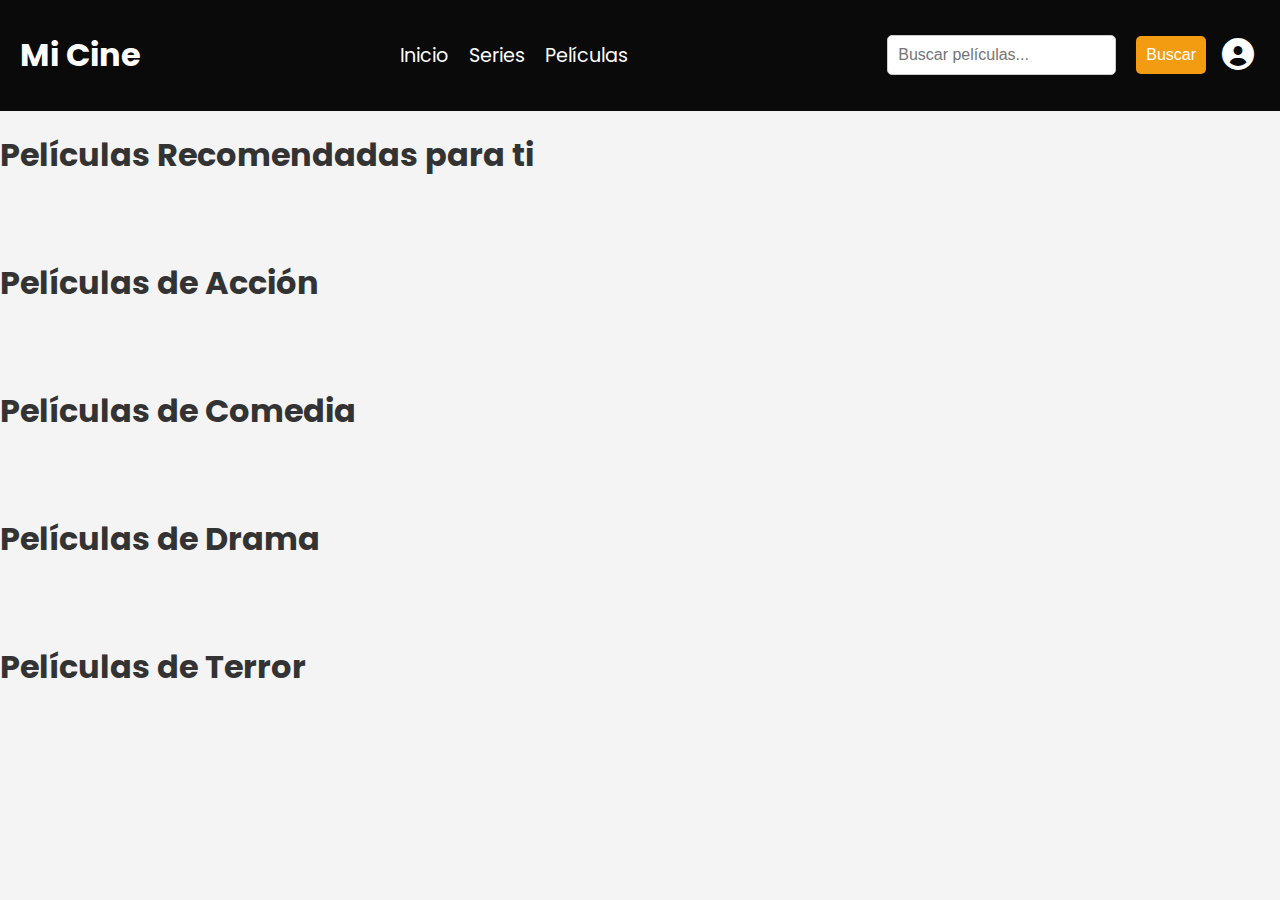
==== index.html @ 8d1d8667 "1º commit" ====
<!DOCTYPE html>
<html lang="es">
<head>
  <meta charset="UTF-8">
  <meta name="viewport" content="width=device-width, initial-scale=1.0">
  <title>Películas</title>
  <link rel="stylesheet" href="css/estilos.css"> <!-- Tu archivo CSS -->
  <link rel="stylesheet" href="css/Header.css"> <!-- Tu archivo CSS -->
  <link rel="stylesheet" href="css/Resultados.css"> <!-- Tu archivo CSS -->
  <!-- Enlace a Font Awesome -->
  <link href="https://cdnjs.cloudflare.com/ajax/libs/font-awesome/6.0.0-beta3/css/all.min.css" rel="stylesheet">
  <!-- Tipografía -->
  <link href="https://fonts.googleapis.com/css2?family=Poppins:wght@300;400;600&display=swap" rel="stylesheet">

</head>
</head>
<body>
  <!-- Contenedor para el GIF de carga 
  <div id="loadingContainer" style="display:none;">
    <img src="https://cdn.pixabay.com/animation/2023/08/11/21/18/21-18-05-265_512.gif" alt="Cargando..." id="loadingGif">
  </div> -->

  <!-- Header -->
<header>
  <div class="header-left">
    <!-- Menú hamburguesa -->
    <button id="menuButton" class="hamburger">
      <span></span>
      <span></span>
      <span></span>
    </button>
    <!-- Título (visible solo en pantallas grandes) -->
    <h1>Mi Cine</h1>
  </div>
  <div class="header-center">
    <!-- Menú de navegación -->
    <nav id="navMenu">
      <a href="#inicio">Inicio</a>
      <a href="#series">Series</a>
      <a href="#peliculas">Películas</a>
    </nav>
  </div>
  <div class="header-right">
    <!-- Barra de búsqueda -->
    <input type="text" id="searchBar" placeholder="Buscar películas...">
    <button id="searchButton">Buscar</button>
    
    <!-- Icono de inicio de sesión -->
    <div class="login-dropdown">
      <button id="loginIcon" class="fas fa-user-circle"></button> <!-- Ícono de usuario -->
      <div class="dropdown-content">
        <a href="html/login.html">Iniciar sesión</a>
        <a href="html/registro.html">Registrarse</a>
      </div>
    </div>
  </div>
</header>


<!-- Categoría Recomendadas -->
<section id="recommendedSection">
  <h2>Películas Recomendadas para ti</h2>
  <div id="recommendedList" class="movies-container"></div>
</section>

<!-- Categoría Acción -->
<section id="actionSection">
  <h2>Películas de Acción</h2>
  <div id="actionList" class="movies-container"></div>
</section>

<!-- Categoría Comedia -->
<section id="comedySection">
  <h2>Películas de Comedia</h2>
  <div id="comedyList" class="movies-container"></div>
</section>

<!-- Categoría Drama -->
<section id="dramaSection">
  <h2>Películas de Drama</h2>
  <div id="dramaList" class="movies-container"></div>
</section>

<!-- Categoría Terror -->
<section id="horrorSection">
  <h2>Películas de Terror</h2>
  <div id="horrorList" class="movies-container"></div>
</section>

<!-- Resultados de la búsqueda -->
<section id="resultsSection" style="display:none;">
  <h2>Resultados</h2>
  <div id="resultsList" class="movies-container"></div>
</section>




  <!-- Modal para ver detalles de la película -->
  <div id="movieModal" class="modal hidden">
    <div class="modal-overlay"></div>
    <div class="modal-content" id="modalDetails">
      <!-- Información de la película cargada dinámicamente -->
    </div>
    <span id="closeModal" class="close-modal">&times;</span>
  </div>

  <script src="js/script.js"></script>
  <script src="js/amburguesa.js"></script> 
</body>
</html>
---- css/estilos.css ----
/* Estilo global para la página */
body {
  font-family: 'Poppins', sans-serif;
  background-color: #f4f4f4;
  margin: 0;
  padding: 0;
  color: #333;
}

h2 {
  font-size: 2rem;
  margin: 20px 0;
  color: #333;
}

.movie-card {
  margin: 10px;
  padding: 10px;
  border-radius: 10px;
  background-color: #fff;
  transition: transform 0.2s ease;
  cursor: pointer;
  display: flex;
  flex-direction: column;
  justify-content: flex-start;
}

.movie-card:hover {
  transform: scale(1.05);
}

.movie-card img {
  width: 100%;
  height: auto;
  border-radius: 8px;
  object-fit: cover;
  object-position: center;
  max-height: 300px;
}

/* Modal */
#movieModal {
  position: fixed;
  top: 0;
  left: 0;
  width: 100%;
  height: 100%;
  background: rgba(0, 0, 0, 0.7);
  display: none;
  justify-content: center;
  align-items: center;
  z-index: 1000;
}

#movieModal.hidden {
  display: none;
}

#modalDetails {
  background: #fff;
  padding: 20px;
  border-radius: 10px;
  max-width: 800px;
  width: 80%;
  display: flex;
  flex-direction: row;
  justify-content: space-between;
  box-shadow: 0 4px 10px rgba(0, 0, 0, 0.1);
}

/* Detalles de la película en el modal */
.movie-details {
  display: flex;
  align-items: flex-start;
  justify-content: flex-start;
}

.movie-poster {
  max-width: 250px;
  margin-right: 20px;
  border-radius: 8px;
}

.movie-info {
  max-width: 500px;
}

.movie-info h3 {
  font-size: 2rem;
  margin: 10px 0;
  font-weight: bold;
  color: #333;
}

.movie-info p {
  margin: 5px 0;
  font-size: 1.1rem;
}

.movie-info strong {
  color: #333;
}

/* Estilo para la calificación con estrellas */
.movie-rating {
  margin-top: 10px;
}

.stars {
  display: flex;
}

.star {
  font-size: 1.5rem;
  color: #f39c12;
  margin-right: 5px;
}

.star.empty {
  color: #ccc;
}

.star.full {
  color: #f39c12;
}

/* Estilo del botón para cerrar el modal */
#closeModal {
  position: absolute;
  top: 10px;
  right: 10px;
  font-size: 3rem;
  color: red;
  cursor: pointer;
  transition: color 0.3s ease;
}

#closeModal:hover {
  color: #e74c3c;
}

/* Contenedor de películas recomendadas y categorías */
#recommendedList,
#actionList,
#comedyList,
#dramaList,
#horrorList {
  display: flex;
  flex-direction: row;
  overflow-x: auto;  /* Permite el desplazamiento lateral */
  gap: 10px;  /* Espacio entre las cartas */
  padding: 20px 0;
}

#recommendedList .movie-card,
#actionList .movie-card,
#comedyList .movie-card,
#dramaList .movie-card,
#horrorList .movie-card {
  width: 180px;
}

/* Controles de flechas para navegar */
.arrow {
  font-size: 2rem;
  color: #f39c12;
  cursor: pointer;
  padding: 10px;
  user-select: none;
  transition: color 0.3s ease;
}

.arrow:hover {
  color: #e67e22;
}

/* Barra de búsqueda */
#searchButton,
#searchBar {
  padding: 10px;
  font-size: 1rem;
  border-radius: 5px;
  border: 1px solid #ccc;
  margin: 10px 0;
}

#searchButton {
  cursor: pointer;
  background-color: #f39c12;
  color: white;
  border: none;
}

#searchButton:hover {
  background-color: #e67e22;
}

#searchBar {
  width: 100%;
  max-width: 400px;
  margin-right: 10px;
}

#searchButton,
#searchBar {
  display: inline-block;
}

/* Estilo general para las categorías */
.category-section {
  margin: 20px 0;
  padding: 20px;
  background-color: #fff;
  border-radius: 10px;
  box-shadow: 0 4px 10px rgba(0, 0, 0, 0.1);
}

/* Animaciones */
@keyframes fadeIn {
  0% {
    opacity: 0;
  }
  100% {
    opacity: 1;
  }
}

.fadeIn {
  animation: fadeIn 1s ease-in-out;
}

/* Responsividad */
@media screen and (max-width: 768px) {
  .movie-details {
    flex-direction: column;
    align-items: center;
  }

  .movie-info {
    text-align: center;
  }

  .movie-poster {
    max-width: 200px;
  }

  .movie-card {
    width: 150px;
  }

  /* Ajuste de categorías con desplazamiento en pantallas pequeñas */
  #recommendedList,
  #actionList,
  #comedyList,
  #dramaList,
  #horrorList {
    flex-direction: column;
    align-items: center;
  }
}
---- css/Header.css ----
/* Estilo del header */
header {
  display: flex;
  justify-content: space-between;
  align-items: center;
  padding: 10px 20px;
  background-color: #0a0a0a;
  color: white;
  font-family: 'Poppins', sans-serif;
  position: relative; /* Para manejar el menú desplegable */
}

header .header-left {
  display: flex;
  align-items: center;
  gap: 15px;
}

header .header-left h1 {
  font-size: 2rem;
  color: white;
  font-family: 'Poppins', sans-serif;
}

header .header-center {
  flex-grow: 1;
  display: flex;
  justify-content: center;
}

header nav {
  display: flex;
  gap: 20px;
}

header nav a {
  color: white;
  text-decoration: none;
  font-size: 1.2rem;
}

header nav a:hover {
  color: #f39c12;
}

header .header-right {
  display: flex;
  align-items: center;
  gap: 10px;
}

/* Menú hamburguesa */
.hamburger {
  display: none; /* Oculto por defecto */
  flex-direction: column;
  gap: 5px;
  cursor: pointer;
  background: none;
  border: none;
  z-index: 10;
}

.hamburger span {
  display: block;
  width: 25px;
  height: 3px;
  background: white;
  transition: all 0.3s;
}

.hamburger.active span:nth-child(1) {
  transform: rotate(45deg) translate(5px, 5px);
}

.hamburger.active span:nth-child(2) {
  opacity: 0;
}

.hamburger.active span:nth-child(3) {
  transform: rotate(-45deg) translate(5px, -5px);
}

/* Menú desplegable */
#navMenu {
  display: flex;
  gap: 20px;
  transition: all 0.3s ease-in-out;
}

@media screen and (max-width: 768px) {
  header .header-left h1 {
    display: none; /* Oculta "Mi Cine" en móviles */
  }

  .hamburger {
    display: flex; /* Muestra el menú hamburguesa */
  }

  #navMenu {
    position: absolute;
    top: 60px;
    right: 0;
    flex-direction: column;
    background: #0a0a0a;
    padding: 20px;
    gap: 15px;
    width: 100%;
    transform: translateY(-100%);
    visibility: hidden;
    opacity: 0;
    z-index: 9;
  }

  #navMenu.show {
    transform: translateY(0);
    visibility: visible;
    opacity: 1;
  }

  header .header-center nav a {
    font-size: 1rem;
    text-align: center;
  }
}

/* Estilo para el ícono de inicio de sesión */
#loginIcon {
  font-size: 2rem;
  color: white;
  background: none;
  border: none;
  cursor: pointer;
}

#loginIcon:hover {
  color: #f39c12;
}

/* Estilo para el menú desplegable */
.login-dropdown {
  position: relative;
  display: inline-block;
}

.dropdown-content {
  display: none;
  position: absolute;
  top: 100%; /* Asegura que el menú aparezca debajo del ícono */
  right: 0; /* Alinea el menú a la derecha, dentro de la sección */
  background-color: #333;
  min-width: 160px;
  box-shadow: 0px 8px 16px rgba(0, 0, 0, 0.2);
  z-index: 1;
  border-radius: 5px; /* Opcional: redondear los bordes del menú */
}

.dropdown-content a {
  color: white;
  padding: 12px 16px;
  text-decoration: none;
  display: block;
  font-size: 1rem;
}

.dropdown-content a:hover {
  background-color: #f39c12;
}

.login-dropdown:hover .dropdown-content {
  display: block;
}
---- css/Resultados.css ----
/* Contenedor para los resultados de búsqueda */
#results {
    display: none;
  }
  
  #resultsList {
    display: grid; /* Usamos grid para un control más preciso de las filas y columnas */
    grid-template-columns: repeat(5, 1fr); /* 5 columnas de igual tamaño */
    gap: 30px; /* Espacio entre las imágenes */
    row-gap: 105px; /* Espacio entre las filas */
    padding: 20px; /* Un poco más de espacio alrededor del grid */
    width: 100%; /* Asegura que el contenedor ocupe todo el ancho */
    max-width: 1300px; /* Limita el ancho del contenedor */
    margin: 0 auto; /* Centra el contenedor horizontalmente */
  }
  
  #resultsList .movie-card {
    display: flex;
    justify-content: center;
    align-items: center;
    overflow: hidden; /* Evita que sobresalga contenido de la tarjeta */
    border-radius: 8px; /* Bordes redondeados opcionales */
  }
  
  /* Las imágenes deben ocupar toda la tarjeta */
  #resultsList .movie-card img {
    width: 100%; /* La imagen ocupa todo el ancho disponible */
    height: 350px; /* Ajusta la altura de la imagen para que no esté demasiado alargada */
    object-fit: cover; /* Mantiene la imagen proporcional y cubriendo todo el área */
    object-position: center; /* Centra la imagen dentro del contenedor */
    border-radius: 8px; /* Bordes redondeados opcionales */
  }
  
  /* Agregar efectos al pasar el mouse sobre la imagen */
  #resultsList .movie-card:hover img {
    transform: scale(1.05); /* Agranda ligeramente la imagen */
    transition: transform 0.3s ease-in-out; /* Suaviza la transición */
  }
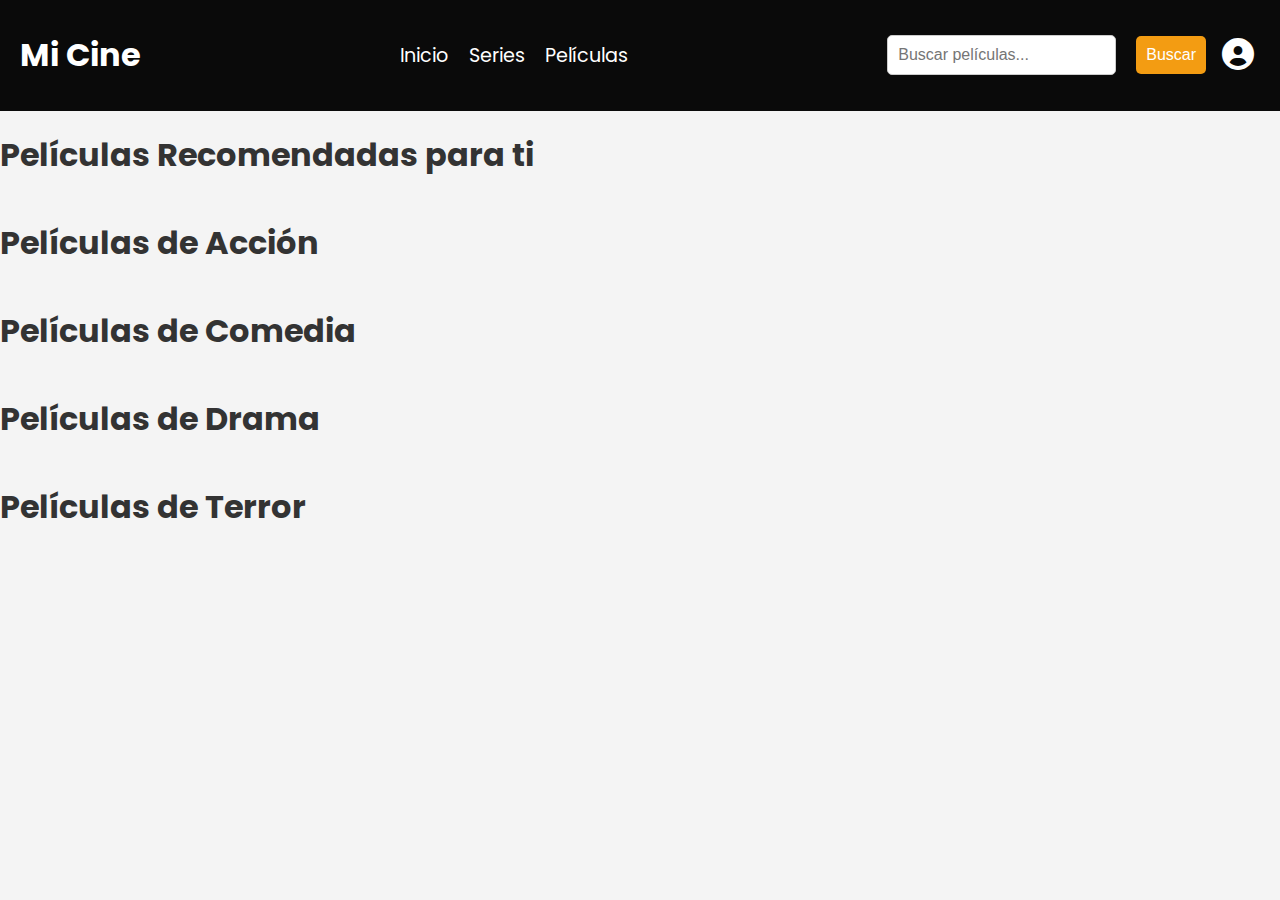
==== commit 63c4423c: "Actualizacion 0.4" ====
--- a/index.html
+++ b/index.html
@@ -7,6 +7,7 @@
   <link rel="stylesheet" href="css/estilos.css"> <!-- Tu archivo CSS -->
   <link rel="stylesheet" href="css/Header.css"> <!-- Tu archivo CSS -->
   <link rel="stylesheet" href="css/Resultados.css"> <!-- Tu archivo CSS -->
+  <link rel="stylesheet" href="css/gif_carga.css"> <!-- Tu archivo CSS -->
   <!-- Enlace a Font Awesome -->
   <link href="https://cdnjs.cloudflare.com/ajax/libs/font-awesome/6.0.0-beta3/css/all.min.css" rel="stylesheet">
   <!-- Tipografía -->
@@ -15,10 +16,10 @@
 </head>
 </head>
 <body>
-  <!-- Contenedor para el GIF de carga 
+  <!-- Contenedor para el GIF de carga -->
   <div id="loadingContainer" style="display:none;">
     <img src="https://cdn.pixabay.com/animation/2023/08/11/21/18/21-18-05-265_512.gif" alt="Cargando..." id="loadingGif">
-  </div> -->
+  </div>
 
   <!-- Header -->
 <header>
--- a/css/estilos.css
+++ b/css/estilos.css
@@ -1,6 +1,6 @@
 /* Estilo global para la página */
 body {
-  font-family: 'Poppins', sans-serif;
+  font-family: 'Poppins', sans-serif; /* Aplicando la tipografía Poppins */
   background-color: #f4f4f4;
   margin: 0;
   padding: 0;
@@ -33,9 +33,9 @@
   width: 100%;
   height: auto;
   border-radius: 8px;
-  object-fit: cover;
+  object-fit: cover;  /* Asegura que la imagen se recorte bien */
   object-position: center;
-  max-height: 300px;
+  max-height: 300px;  /* Limita la altura máxima */
 }
 
 /* Modal */
@@ -50,6 +50,7 @@
   justify-content: center;
   align-items: center;
   z-index: 1000;
+  animation: fadeInModal 0.5s ease-out; /* Animación de apertura */
 }
 
 #movieModal.hidden {
@@ -66,6 +67,28 @@
   flex-direction: row;
   justify-content: space-between;
   box-shadow: 0 4px 10px rgba(0, 0, 0, 0.1);
+  position: relative; /* Asegura que el botón de cerrar esté dentro del modal */
+  animation: slideIn 0.5s ease-out; /* Animación del modal */
+}
+
+/* Animación para la apertura del modal */
+@keyframes fadeInModal {
+  0% {
+    opacity: 0;
+  }
+  100% {
+    opacity: 1;
+  }
+}
+
+/* Animación de deslizamiento del modal */
+@keyframes slideIn {
+  0% {
+    transform: translateY(-50px); /* Desliza el modal desde arriba */
+  }
+  100% {
+    transform: translateY(0);
+  }
 }
 
 /* Detalles de la película en el modal */
@@ -124,19 +147,20 @@
   color: #f39c12;
 }
 
-/* Estilo del botón para cerrar el modal */
+/* Estilo del botón para cerrar el modal dentro del modal */
 #closeModal {
   position: absolute;
   top: 10px;
   right: 10px;
-  font-size: 3rem;
-  color: red;
+  font-size: 3rem; 
+  color: red; 
   cursor: pointer;
-  transition: color 0.3s ease;
+  transition: color 0.3s ease; /* Efecto de transición para el color */
+  z-index: 1100; /* Asegura que la X esté encima de todo */
 }
 
 #closeModal:hover {
-  color: #e74c3c;
+  color: #e74c3c; /* Un tono más oscuro de rojo al pasar el cursor */
 }
 
 /* Contenedor de películas recomendadas y categorías */
@@ -146,10 +170,8 @@
 #dramaList,
 #horrorList {
   display: flex;
-  flex-direction: row;
-  overflow-x: auto;  /* Permite el desplazamiento lateral */
-  gap: 10px;  /* Espacio entre las cartas */
-  padding: 20px 0;
+  flex-wrap: wrap;
+  justify-content: space-evenly;
 }
 
 #recommendedList .movie-card,
@@ -160,21 +182,7 @@
   width: 180px;
 }
 
-/* Controles de flechas para navegar */
-.arrow {
-  font-size: 2rem;
-  color: #f39c12;
-  cursor: pointer;
-  padding: 10px;
-  user-select: none;
-  transition: color 0.3s ease;
-}
-
-.arrow:hover {
-  color: #e67e22;
-}
-
-/* Barra de búsqueda */
+/* Estilo de la barra de búsqueda y botón */
 #searchButton,
 #searchBar {
   padding: 10px;
@@ -206,6 +214,20 @@
   display: inline-block;
 }
 
+/* Modal fondo de pantalla oscuro */
+#movieModal {
+  position: fixed;
+  top: 0;
+  left: 0;
+  width: 100%;
+  height: 100%;
+  background: rgba(0, 0, 0, 0.7);
+  display: flex;
+  justify-content: center;
+  align-items: center;
+  z-index: 1000;
+}
+
 /* Estilo general para las categorías */
 .category-section {
   margin: 20px 0;
@@ -248,13 +270,62 @@
     width: 150px;
   }
 
-  /* Ajuste de categorías con desplazamiento en pantallas pequeñas */
-  #recommendedList,
-  #actionList,
-  #comedyList,
-  #dramaList,
-  #horrorList {
-    flex-direction: column;
-    align-items: center;
-  }
-}
+/* Ajuste del modal para pantallas pequeñas */
+#movieModal {
+  display: flex;
+  justify-content: center;
+  align-items: center;
+  position: fixed; /* Asegura que esté sobre el contenido */
+  top: 0;
+  left: 0;
+  right: 0;
+  bottom: 0;
+  z-index: 1000; /* Asegura que se muestre encima de otros elementos */
+  background-color: rgba(0, 0, 0, 0.5); /* Fondo oscuro semi-transparente */
+}
+
+#modalDetails {
+  width: 90%; /* Ajusta el ancho en pantallas pequeñas */
+  max-width: 500px; /* Limita el tamaño máximo */
+  padding: 20px;
+  background-color: #fff; /* Fondo blanco para el modal */
+  border-radius: 8px; /* Bordes redondeados */
+  box-shadow: 0 4px 6px rgba(0, 0, 0, 0.2);
+}
+
+/* Ajuste de la X para que esté siempre visible y centrada dentro del modal */
+#closeModal {
+  position: absolute;
+  top: 10px;
+  right: 10px;
+  font-size: 2.5rem;
+  cursor: pointer;
+  z-index: 1100; /* Asegura que esté sobre el modal */
+}
+
+
+/* Asegúrate de que el modal y la "X" se mantengan dentro de la vista en pantallas más pequeñas */
+@media (max-width: 768px) {
+  #closeModal {
+    font-size: 2rem; /* Ajusta el tamaño de la X */
+    top: 5px; /* Ajusta la distancia superior */
+    right: 5px; /* Ajusta la distancia derecha */
+  }
+}
+
+
+  /* Ajuste de la barra de búsqueda y el botón en pantallas pequeñas */
+  #searchButton,
+  #searchBar {
+    width: 100%; /* Asegura que ambos elementos ocupen todo el ancho disponible */
+    margin-right: 0;
+  }
+
+  #searchBar {
+    margin-bottom: 10px; /* Asegura un pequeño espacio debajo de la barra de búsqueda */
+  }
+  
+  #searchButton {
+    margin-top: 10px; /* Añade espacio arriba del botón */
+  }
+}
--- a/css/Resultados.css
+++ b/css/Resultados.css
@@ -1,39 +1,74 @@
 /* Contenedor para los resultados de búsqueda */
 #results {
-    display: none;
+  display: none; /* Inicialmente oculto */
+}
+
+#resultsList {
+  display: grid; /* Usamos grid para un control más preciso de las filas y columnas */
+  grid-template-columns: repeat(5, 1fr); /* 5 columnas de igual tamaño */
+  gap: 30px; /* Espacio entre las imágenes */
+  row-gap: 105px; /* Espacio entre las filas */
+  padding: 20px; /* Un poco más de espacio alrededor del grid */
+  width: 100%; /* Asegura que el contenedor ocupe todo el ancho */
+  max-width: 1300px; /* Limita el ancho del contenedor */
+  margin: 0 auto; /* Centra el contenedor horizontalmente */
+}
+
+/* Ajustes para los posters de resultados */
+#searchResults .movie-card {
+  width: 180px;  /* El mismo ancho que las categorías */
+  margin: 10px;  /* Espaciado similar al de las categorías */
+  padding: 10px;  /* Relleno similar al de las categorías */
+  border-radius: 10px;
+  background-color: #fff;
+  transition: transform 0.2s ease;
+  cursor: pointer;
+  display: flex;
+  flex-direction: column;
+  justify-content: flex-start;
+}
+
+/* Asegura que las imágenes en los resultados sean consistentes con las categorías */
+#searchResults .movie-card img {
+  width: 100%;
+  height: auto;
+  border-radius: 8px;
+  object-fit: cover;
+  object-position: center;
+  max-height: 300px;  /* Limita la altura máxima, igual que en las categorías */
+}
+
+/* Agregar efectos al pasar el mouse sobre la imagen */
+#resultsList .movie-card:hover img {
+  transform: scale(1.05); /* Agranda ligeramente la imagen */
+  transition: transform 0.3s ease-in-out; /* Suaviza la transición */
+}
+
+/* Ajustes para pantallas pequeñas (móviles) */
+@media (max-width: 1200px) {
+  #resultsList {
+    grid-template-columns: repeat(4, 1fr); /* Reducir a 4 columnas en pantallas medianas */
   }
-  
+}
+
+@media (max-width: 900px) {
   #resultsList {
-    display: grid; /* Usamos grid para un control más preciso de las filas y columnas */
-    grid-template-columns: repeat(5, 1fr); /* 5 columnas de igual tamaño */
-    gap: 30px; /* Espacio entre las imágenes */
-    row-gap: 105px; /* Espacio entre las filas */
-    padding: 20px; /* Un poco más de espacio alrededor del grid */
-    width: 100%; /* Asegura que el contenedor ocupe todo el ancho */
-    max-width: 1300px; /* Limita el ancho del contenedor */
-    margin: 0 auto; /* Centra el contenedor horizontalmente */
+    grid-template-columns: repeat(3, 1fr); /* Reducir a 3 columnas en pantallas pequeñas */
   }
-  
-  #resultsList .movie-card {
-    display: flex;
-    justify-content: center;
-    align-items: center;
-    overflow: hidden; /* Evita que sobresalga contenido de la tarjeta */
-    border-radius: 8px; /* Bordes redondeados opcionales */
+}
+
+@media (max-width: 600px) {
+  #resultsList {
+    grid-template-columns: repeat(2, 1fr); /* Una sola columna en dispositivos móviles */
+    gap: 20px; /* Reducir el espacio entre las imágenes */
   }
-  
-  /* Las imágenes deben ocupar toda la tarjeta */
-  #resultsList .movie-card img {
-    width: 100%; /* La imagen ocupa todo el ancho disponible */
-    height: 350px; /* Ajusta la altura de la imagen para que no esté demasiado alargada */
-    object-fit: cover; /* Mantiene la imagen proporcional y cubriendo todo el área */
-    object-position: center; /* Centra la imagen dentro del contenedor */
-    border-radius: 8px; /* Bordes redondeados opcionales */
+}
+
+@media (max-width: 400px) {
+  #resultsList {
+    grid-template-columns: 1fr; /* Una sola columna en pantallas muy pequeñas */
   }
-  
-  /* Agregar efectos al pasar el mouse sobre la imagen */
-  #resultsList .movie-card:hover img {
-    transform: scale(1.05); /* Agranda ligeramente la imagen */
-    transition: transform 0.3s ease-in-out; /* Suaviza la transición */
-  }
+}
+
+
   --- a/css/gif_carga.css
+++ b/css/gif_carga.css
@@ -0,0 +1,21 @@
+#loadingContainer {
+    position: fixed;  /* Fija el contenedor */
+    top: 50%;         /* Centrado vertical */
+    left: 50%;        /* Centrado horizontal */
+    transform: translate(-50%, -50%); /* Ajusta para centrar */
+    z-index: 9999;    /* Asegura que se muestre encima de otros contenidos */
+  }
+  
+  #loadingGif {
+    width: 160px;  /* Ajusta el tamaño del GIF */
+    height: auto;
+  }
+  
+  /* Ajustes para dispositivos móviles */
+  @media (max-width: 768px) {
+    #loadingGif {
+      width: 100px;  /* Ajusta el tamaño del GIF en pantallas pequeñas */
+    }
+  }
+  
+  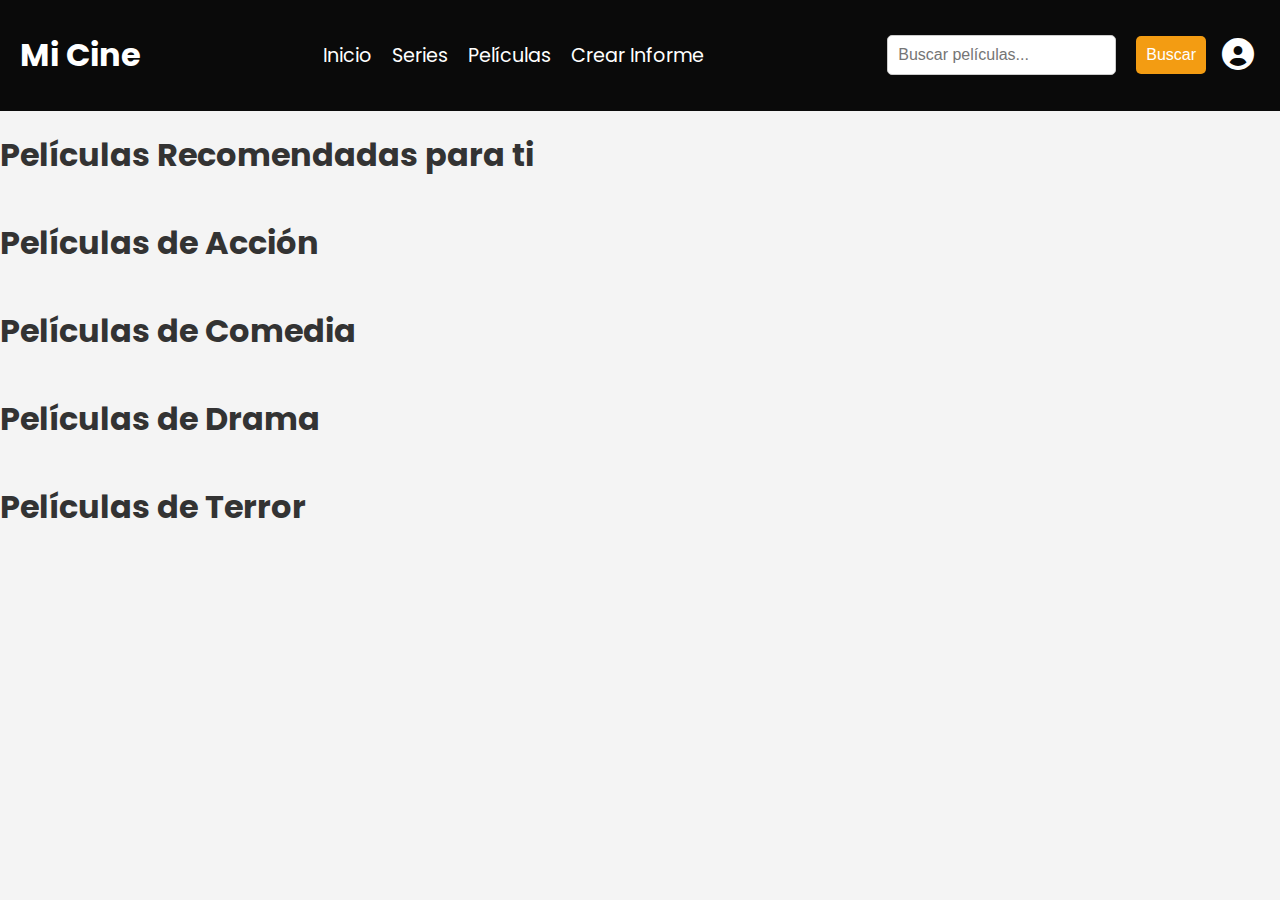
==== commit bd0db71f: "Actualizacion 0.4" ====
--- a/index.html
+++ b/index.html
@@ -39,6 +39,7 @@
       <a href="#inicio">Inicio</a>
       <a href="#series">Series</a>
       <a href="#peliculas">Películas</a>
+      <a href="/html/crearInforme.html" id="createInforme">Crear Informe</a>
     </nav>
   </div>
   <div class="header-right">
@@ -107,7 +108,7 @@
   </div>
 
   <script src="js/script.js"></script>
-  <script src="js/amburguesa.js"></script> 
+  <script src="js/amburguesa.js"></script>  
 </body>
 </html>
 
--- a/css/estilos.css
+++ b/css/estilos.css
@@ -270,62 +270,60 @@
     width: 150px;
   }
 
-/* Ajuste del modal para pantallas pequeñas */
-#movieModal {
-  display: flex;
-  justify-content: center;
-  align-items: center;
-  position: fixed; /* Asegura que esté sobre el contenido */
-  top: 0;
-  left: 0;
-  right: 0;
-  bottom: 0;
-  z-index: 1000; /* Asegura que se muestre encima de otros elementos */
-  background-color: rgba(0, 0, 0, 0.5); /* Fondo oscuro semi-transparente */
-}
-
-#modalDetails {
-  width: 90%; /* Ajusta el ancho en pantallas pequeñas */
-  max-width: 500px; /* Limita el tamaño máximo */
-  padding: 20px;
-  background-color: #fff; /* Fondo blanco para el modal */
-  border-radius: 8px; /* Bordes redondeados */
-  box-shadow: 0 4px 6px rgba(0, 0, 0, 0.2);
-}
-
-/* Ajuste de la X para que esté siempre visible y centrada dentro del modal */
-#closeModal {
-  position: absolute;
-  top: 10px;
-  right: 10px;
-  font-size: 2.5rem;
-  cursor: pointer;
-  z-index: 1100; /* Asegura que esté sobre el modal */
-}
-
-
-/* Asegúrate de que el modal y la "X" se mantengan dentro de la vista en pantallas más pequeñas */
-@media (max-width: 768px) {
+  /* Ajuste del modal para pantallas pequeñas */
+  #movieModal {
+    display: flex;
+    justify-content: center;
+    align-items: center;
+    position: fixed; /* Asegura que esté sobre el contenido */
+    top: 0;
+    left: 0;
+    right: 0;
+    bottom: 0;
+    z-index: 1000; /* Asegura que se muestre encima de otros elementos */
+    background-color: rgba(0, 0, 0, 0.5); /* Fondo oscuro semi-transparente */
+  }
+
+  #modalDetails {
+    width: 90%; /* Ajusta el ancho en pantallas pequeñas */
+    max-width: 500px; /* Limita el tamaño máximo */
+    padding: 20px;
+    background-color: #fff; /* Fondo blanco para el modal */
+    border-radius: 8px; /* Bordes redondeados */
+    box-shadow: 0 4px 6px rgba(0, 0, 0, 0.2);
+  }
+
+  /* Ajuste de la X para que esté siempre visible y centrada dentro del modal */
   #closeModal {
-    font-size: 2rem; /* Ajusta el tamaño de la X */
-    top: 5px; /* Ajusta la distancia superior */
-    right: 5px; /* Ajusta la distancia derecha */
-  }
-}
-
-
-  /* Ajuste de la barra de búsqueda y el botón en pantallas pequeñas */
-  #searchButton,
-  #searchBar {
-    width: 100%; /* Asegura que ambos elementos ocupen todo el ancho disponible */
-    margin-right: 0;
-  }
-
-  #searchBar {
-    margin-bottom: 10px; /* Asegura un pequeño espacio debajo de la barra de búsqueda */
-  }
-  
-  #searchButton {
-    margin-top: 10px; /* Añade espacio arriba del botón */
-  }
-}
+    position: absolute;
+    top: 10px;
+    right: 10px;
+    font-size: 2.5rem;
+    cursor: pointer;
+    z-index: 1100; /* Asegura que esté sobre el modal */
+  }
+
+  /* Asegúrate de que el modal y la "X" se mantengan dentro de la vista en pantallas más pequeñas */
+  @media (max-width: 768px) {
+    #closeModal {
+      font-size: 2rem; /* Ajusta el tamaño de la X */
+      top: 5px; /* Ajusta la distancia superior */
+      right: 5px; /* Ajusta la distancia derecha */
+    }
+
+    /* Ajuste de la barra de búsqueda y el botón en pantallas pequeñas */
+    #searchButton,
+    #searchBar {
+      width: 100%; /* Asegura que ambos elementos ocupen todo el ancho disponible */
+      margin-right: 0;
+    }
+
+    #searchBar {
+      margin-bottom: 10px; /* Asegura un pequeño espacio debajo de la barra de búsqueda */
+    }
+
+    #searchButton {
+      margin-top: 10px; /* Añade espacio arriba del botón */
+    }
+  }
+}
--- a/css/Header.css
+++ b/css/Header.css
@@ -40,6 +40,17 @@
 }
 
 header nav a:hover {
+  color: #f39c12;
+}
+
+/* Nueva opción en el header */
+header nav a#createInforme {
+  color: white;
+  text-decoration: none;
+  font-size: 1.2rem;
+}
+
+header nav a#createInforme:hover {
   color: #f39c12;
 }
 
@@ -169,15 +180,3 @@
 .login-dropdown:hover .dropdown-content {
   display: block;
 }
-
-
-
-
-
-
-
-
-
-
-
-  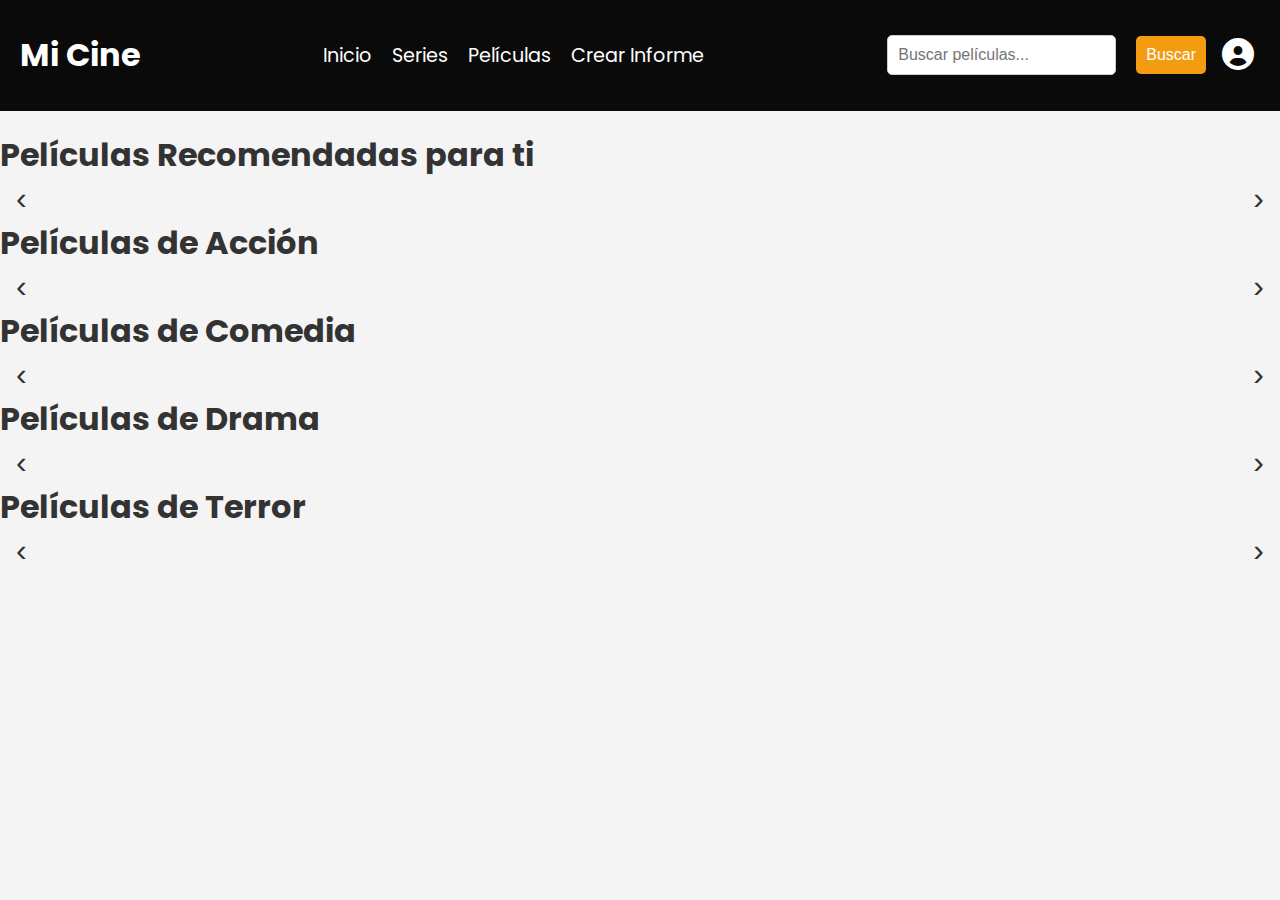
==== commit 8b1ca4c2: "Actualizacion 0.5" ====
--- a/index.html
+++ b/index.html
@@ -39,7 +39,7 @@
       <a href="#inicio">Inicio</a>
       <a href="#series">Series</a>
       <a href="#peliculas">Películas</a>
-      <a href="/html/crearInforme.html" id="createInforme">Crear Informe</a>
+      <a href="html/crearInforme.html">Crear Informe</a>
     </nav>
   </div>
   <div class="header-right">
@@ -60,33 +60,53 @@
 
 
 <!-- Categoría Recomendadas -->
-<section id="recommendedSection">
+<section id="recommendedSection" class="movie-section">
   <h2>Películas Recomendadas para ti</h2>
-  <div id="recommendedList" class="movies-container"></div>
+  <div class="movie-row">
+    <button class="arrow prev">&#8249;</button>
+    <div id="recommendedList" class="movies-container"></div>
+    <button class="arrow next">&#8250;</button>
+  </div>
 </section>
 
 <!-- Categoría Acción -->
-<section id="actionSection">
+<section id="actionSection" class="movie-section">
   <h2>Películas de Acción</h2>
-  <div id="actionList" class="movies-container"></div>
+  <div class="movie-row">
+    <button class="arrow prev">&#8249;</button>
+    <div id="actionList" class="movies-container"></div>
+    <button class="arrow next">&#8250;</button>
+  </div>
 </section>
 
 <!-- Categoría Comedia -->
-<section id="comedySection">
+<section id="comedySection" class="movie-section">
   <h2>Películas de Comedia</h2>
-  <div id="comedyList" class="movies-container"></div>
+  <div class="movie-row">
+    <button class="arrow prev">&#8249;</button>
+    <div id="comedyList" class="movies-container"></div>
+    <button class="arrow next">&#8250;</button>
+  </div>
 </section>
 
 <!-- Categoría Drama -->
-<section id="dramaSection">
+<section id="dramaSection" class="movie-section">
   <h2>Películas de Drama</h2>
-  <div id="dramaList" class="movies-container"></div>
+  <div class="movie-row">
+    <button class="arrow prev">&#8249;</button>
+    <div id="dramaList" class="movies-container"></div>
+    <button class="arrow next">&#8250;</button>
+  </div>
 </section>
 
 <!-- Categoría Terror -->
-<section id="horrorSection">
+<section id="horrorSection" class="movie-section">
   <h2>Películas de Terror</h2>
-  <div id="horrorList" class="movies-container"></div>
+  <div class="movie-row">
+    <button class="arrow prev">&#8249;</button>
+    <div id="horrorList" class="movies-container"></div>
+    <button class="arrow next">&#8250;</button>
+  </div>
 </section>
 
 <!-- Resultados de la búsqueda -->
@@ -94,6 +114,7 @@
   <h2>Resultados</h2>
   <div id="resultsList" class="movies-container"></div>
 </section>
+
 
 
 
--- a/css/estilos.css
+++ b/css/estilos.css
@@ -251,6 +251,43 @@
   animation: fadeIn 1s ease-in-out;
 }
 
+/* Contenedor de las películas con flechas de navegación */
+.movie-row {
+  display: flex;
+  align-items: center;
+  justify-content: center;
+  position: relative;
+}
+
+
+/* Estilo de las flechas */
+.arrow {
+  background-color: transparent;
+  border: none;
+  font-size: 2rem;
+  color: #333;
+  cursor: pointer;
+  transition: color 0.3s ease;
+}
+
+.arrow:hover {
+  color: #f39c12;
+}
+
+/* Flechas de navegación al lado izquierdo y derecho */
+.arrow.prev {
+  position: absolute;
+  left: 10px;
+}
+
+.arrow.next {
+  position: absolute;
+  right: 10px;
+}
+
+
+
+
 /* Responsividad */
 @media screen and (max-width: 768px) {
   .movie-details {
@@ -269,6 +306,11 @@
   .movie-card {
     width: 150px;
   }
+
+
+
+
+
 
   /* Ajuste del modal para pantallas pequeñas */
   #movieModal {
@@ -307,23 +349,8 @@
   @media (max-width: 768px) {
     #closeModal {
       font-size: 2rem; /* Ajusta el tamaño de la X */
-      top: 5px; /* Ajusta la distancia superior */
-      right: 5px; /* Ajusta la distancia derecha */
+      top: 5px; /* Ajusta la posición superior */
+      right: 5px; /* Ajusta la posición derecha */
     }
-
-    /* Ajuste de la barra de búsqueda y el botón en pantallas pequeñas */
-    #searchButton,
-    #searchBar {
-      width: 100%; /* Asegura que ambos elementos ocupen todo el ancho disponible */
-      margin-right: 0;
-    }
-
-    #searchBar {
-      margin-bottom: 10px; /* Asegura un pequeño espacio debajo de la barra de búsqueda */
-    }
-
-    #searchButton {
-      margin-top: 10px; /* Añade espacio arriba del botón */
-    }
-  }
-}
+  }
+}
--- a/css/Header.css
+++ b/css/Header.css
@@ -14,6 +14,7 @@
   display: flex;
   align-items: center;
   gap: 15px;
+  flex-grow: 0; /* No permite que crezca más allá de su contenido */
 }
 
 header .header-left h1 {
@@ -23,9 +24,10 @@
 }
 
 header .header-center {
-  flex-grow: 1;
+  flex-grow: 4; /* Hace que el centro ocupe más espacio */
   display: flex;
-  justify-content: center;
+  justify-content: center; /* Centra horizontalmente los enlaces */
+  align-items: center; /* Alinea los elementos verticalmente */
 }
 
 header nav {
@@ -43,21 +45,11 @@
   color: #f39c12;
 }
 
-/* Nueva opción en el header */
-header nav a#createInforme {
-  color: white;
-  text-decoration: none;
-  font-size: 1.2rem;
-}
-
-header nav a#createInforme:hover {
-  color: #f39c12;
-}
-
 header .header-right {
   display: flex;
   align-items: center;
   gap: 10px;
+  flex-grow: 0; /* Mantiene su tamaño fijo */
 }
 
 /* Menú hamburguesa */
@@ -131,6 +123,7 @@
   header .header-center nav a {
     font-size: 1rem;
     text-align: center;
+    padding: 10px; /* Agrega un poco de espacio para mejorar la usabilidad */
   }
 }
 
--- a/css/Resultados.css
+++ b/css/Resultados.css
@@ -1,3 +1,9 @@
+/* Solución global para evitar desplazamiento horizontal */
+body {
+  margin: 0; /* Elimina cualquier margen predeterminado */
+  overflow-x: hidden; /* Deshabilita el desplazamiento horizontal */
+}
+
 /* Contenedor para los resultados de búsqueda */
 #results {
   display: none; /* Inicialmente oculto */
@@ -12,6 +18,7 @@
   width: 100%; /* Asegura que el contenedor ocupe todo el ancho */
   max-width: 1300px; /* Limita el ancho del contenedor */
   margin: 0 auto; /* Centra el contenedor horizontalmente */
+  box-sizing: border-box; /* Asegura que el padding no cause desbordamiento */
 }
 
 /* Ajustes para los posters de resultados */
@@ -69,6 +76,3 @@
     grid-template-columns: 1fr; /* Una sola columna en pantallas muy pequeñas */
   }
 }
-
-
-  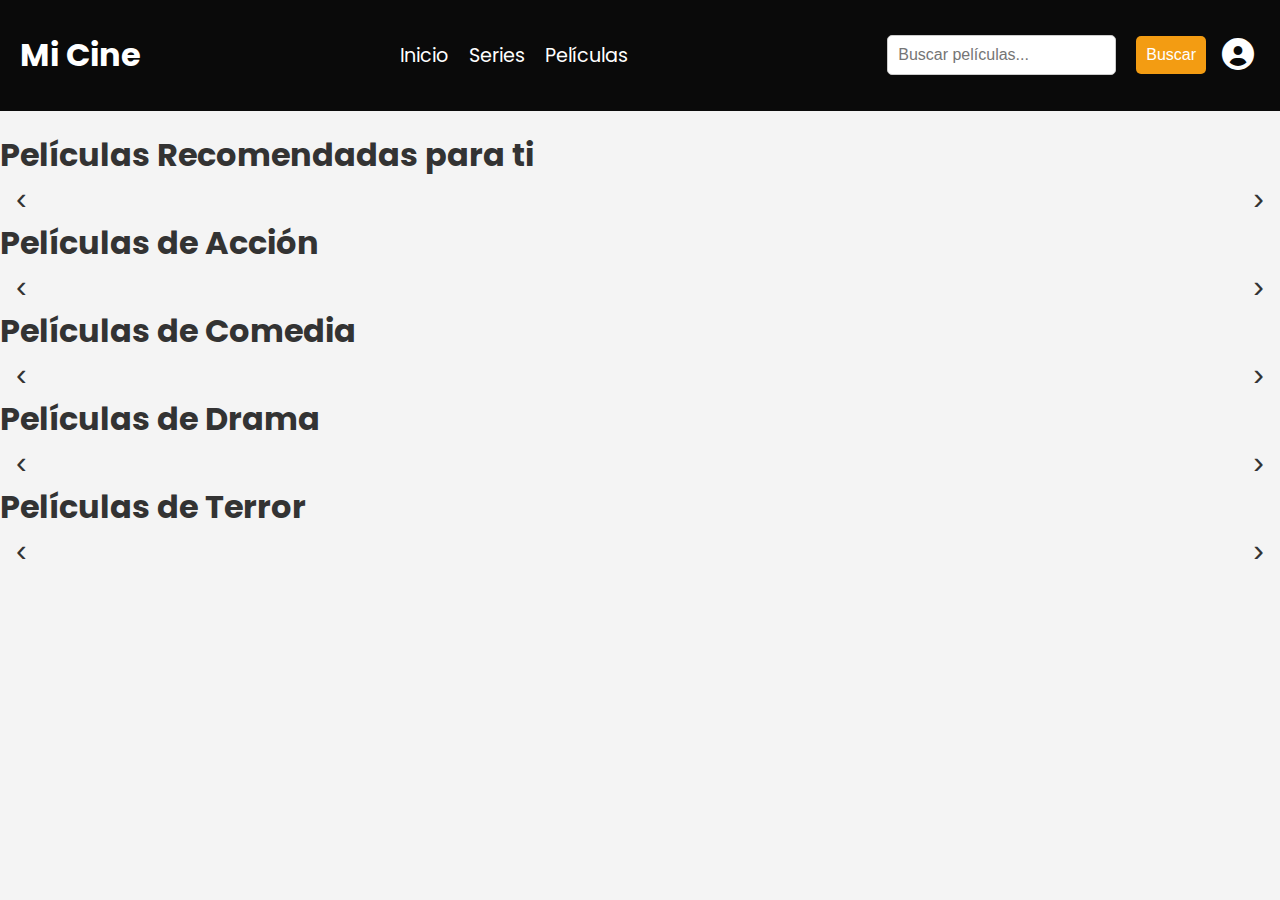
==== commit 3cea7830: "Actualización 0.7" ====
--- a/index.html
+++ b/index.html
@@ -12,8 +12,8 @@
   <link href="https://cdnjs.cloudflare.com/ajax/libs/font-awesome/6.0.0-beta3/css/all.min.css" rel="stylesheet">
   <!-- Tipografía -->
   <link href="https://fonts.googleapis.com/css2?family=Poppins:wght@300;400;600&display=swap" rel="stylesheet">
+  <script src="https://cdn.jsdelivr.net/npm/chart.js"></script>
 
-</head>
 </head>
 <body>
   <!-- Contenedor para el GIF de carga -->
@@ -39,13 +39,12 @@
       <a href="#inicio">Inicio</a>
       <a href="#series">Series</a>
       <a href="#peliculas">Películas</a>
-      <a href="html/crearInforme.html">Crear Informe</a>
     </nav>
   </div>
   <div class="header-right">
     <!-- Barra de búsqueda -->
     <input type="text" id="searchBar" placeholder="Buscar películas...">
-    <button id="searchButton">Buscar</button>
+    <button onclick="handleSearch()" id="searchButton">Buscar</button>
     
     <!-- Icono de inicio de sesión -->
     <div class="login-dropdown">
@@ -112,10 +111,31 @@
 <!-- Resultados de la búsqueda -->
 <section id="resultsSection" style="display:none;">
   <h2>Resultados</h2>
+
+  <!-- Opciones para seleccionar el tipo de contenido -->
+  <div id="searchOptions">
+    <label>
+      <input type="radio" name="type" value="movie" checked> Películas
+    </label>
+    <label>
+      <input type="radio" name="type" value="series"> Series
+    </label>
+    <label>
+      <input type="radio" name="type" value="all"> Ambos
+    </label>
+  </div>
+
+  <!-- Botones para elegir la vista de gráficos -->
+  <div id="filterButtons">
+    <button id="mostRatedButton">Películas más valoradas</button>
+    <button id="mostVotedButton">Películas más votadas</button>
+  </div>
+
+  <!-- Contenedor para el gráfico -->
+  <canvas id="chart" width="400" height="200"></canvas>
+
   <div id="resultsList" class="movies-container"></div>
 </section>
-
-
 
 
 
--- a/css/estilos.css
+++ b/css/estilos.css
@@ -169,9 +169,10 @@
 #comedyList,
 #dramaList,
 #horrorList {
-  display: flex;
-  flex-wrap: wrap;
-  justify-content: space-evenly;
+  display: grid;
+  grid-template-columns: repeat(10, 1fr); /* 10 portadas por fila */
+  gap: 10px; /* Espacio entre las tarjetas */
+  padding: 0 10px; /* Espacio interior horizontal */
 }
 
 #recommendedList .movie-card,
@@ -179,7 +180,7 @@
 #comedyList .movie-card,
 #dramaList .movie-card,
 #horrorList .movie-card {
-  width: 180px;
+  width: 100%; /* Cada tarjeta ocupa el 100% del espacio de su celda */
 }
 
 /* Estilo de la barra de búsqueda y botón */
@@ -214,20 +215,6 @@
   display: inline-block;
 }
 
-/* Modal fondo de pantalla oscuro */
-#movieModal {
-  position: fixed;
-  top: 0;
-  left: 0;
-  width: 100%;
-  height: 100%;
-  background: rgba(0, 0, 0, 0.7);
-  display: flex;
-  justify-content: center;
-  align-items: center;
-  z-index: 1000;
-}
-
 /* Estilo general para las categorías */
 .category-section {
   margin: 20px 0;
@@ -259,7 +246,6 @@
   position: relative;
 }
 
-
 /* Estilo de las flechas */
 .arrow {
   background-color: transparent;
@@ -285,9 +271,6 @@
   right: 10px;
 }
 
-
-
-
 /* Responsividad */
 @media screen and (max-width: 768px) {
   .movie-details {
@@ -306,11 +289,6 @@
   .movie-card {
     width: 150px;
   }
-
-
-
-
-
 
   /* Ajuste del modal para pantallas pequeñas */
   #movieModal {
@@ -332,25 +310,6 @@
     padding: 20px;
     background-color: #fff; /* Fondo blanco para el modal */
     border-radius: 8px; /* Bordes redondeados */
-    box-shadow: 0 4px 6px rgba(0, 0, 0, 0.2);
-  }
-
-  /* Ajuste de la X para que esté siempre visible y centrada dentro del modal */
-  #closeModal {
-    position: absolute;
-    top: 10px;
-    right: 10px;
-    font-size: 2.5rem;
-    cursor: pointer;
-    z-index: 1100; /* Asegura que esté sobre el modal */
-  }
-
-  /* Asegúrate de que el modal y la "X" se mantengan dentro de la vista en pantallas más pequeñas */
-  @media (max-width: 768px) {
-    #closeModal {
-      font-size: 2rem; /* Ajusta el tamaño de la X */
-      top: 5px; /* Ajusta la posición superior */
-      right: 5px; /* Ajusta la posición derecha */
-    }
-  }
-}
+    box-shadow: 0 4px 8px rgba(0, 0, 0, 0.2);
+  }
+}
--- a/css/Resultados.css
+++ b/css/Resultados.css
@@ -76,3 +76,81 @@
     grid-template-columns: 1fr; /* Una sola columna en pantallas muy pequeñas */
   }
 }
+
+/* Contenedor de los botones */
+#filterButtons {
+  margin-bottom: 20px;
+}
+
+/* Estilo para los botones */
+#filterButtons button {
+  background-color: #f39c12;
+  color: white;
+  border: none;
+  border-radius: 5px;
+  padding: 10px 20px;
+  font-size: 16px;
+  cursor: pointer;
+  transition: background-color 0.3s ease, transform 0.2s ease;
+  margin: 0 10px;
+}
+
+/* Efecto al pasar el ratón sobre los botones */
+#filterButtons button:hover {
+  background-color: #f39c12;
+  transform: scale(1.05);
+}
+
+/* Efecto de clic */
+#filterButtons button:active {
+  background-color: #f39c12;
+  transform: scale(1);
+}
+
+/* Ajustes para la responsividad */
+@media (max-width: 600px) {
+  #filterButtons {
+    display: flex;
+    flex-direction: column;
+    align-items: center;
+  }
+
+  #filterButtons button {
+    width: 100%;
+    margin: 5px 0;
+  }
+}
+
+/* Estilos para el contenedor de opciones de búsqueda */
+#searchOptions {
+  display: flex;
+  align-items: center;
+  justify-content: center;
+  gap: 20px;
+  margin: 20px 0;
+}
+
+/* Estilos para las etiquetas de cada opción */
+#searchOptions label {
+  font-size: 1rem;
+  color: #333;
+  cursor: pointer;
+  transition: color 0.3s ease;
+}
+
+/* Estilos para los inputs (radios) */
+#searchOptions input[type="radio"] {
+  margin-right: 8px;
+  cursor: pointer;
+  accent-color: #f39c12; /* Cambia el color del círculo del radio */
+}
+
+/* Efecto hover sobre las etiquetas */
+#searchOptions label:hover {
+  color: #f39c12;
+}
+
+/* Estilos para el texto dentro de las opciones */
+#searchOptions label input:checked + span {
+  color: #f39c12;
+}
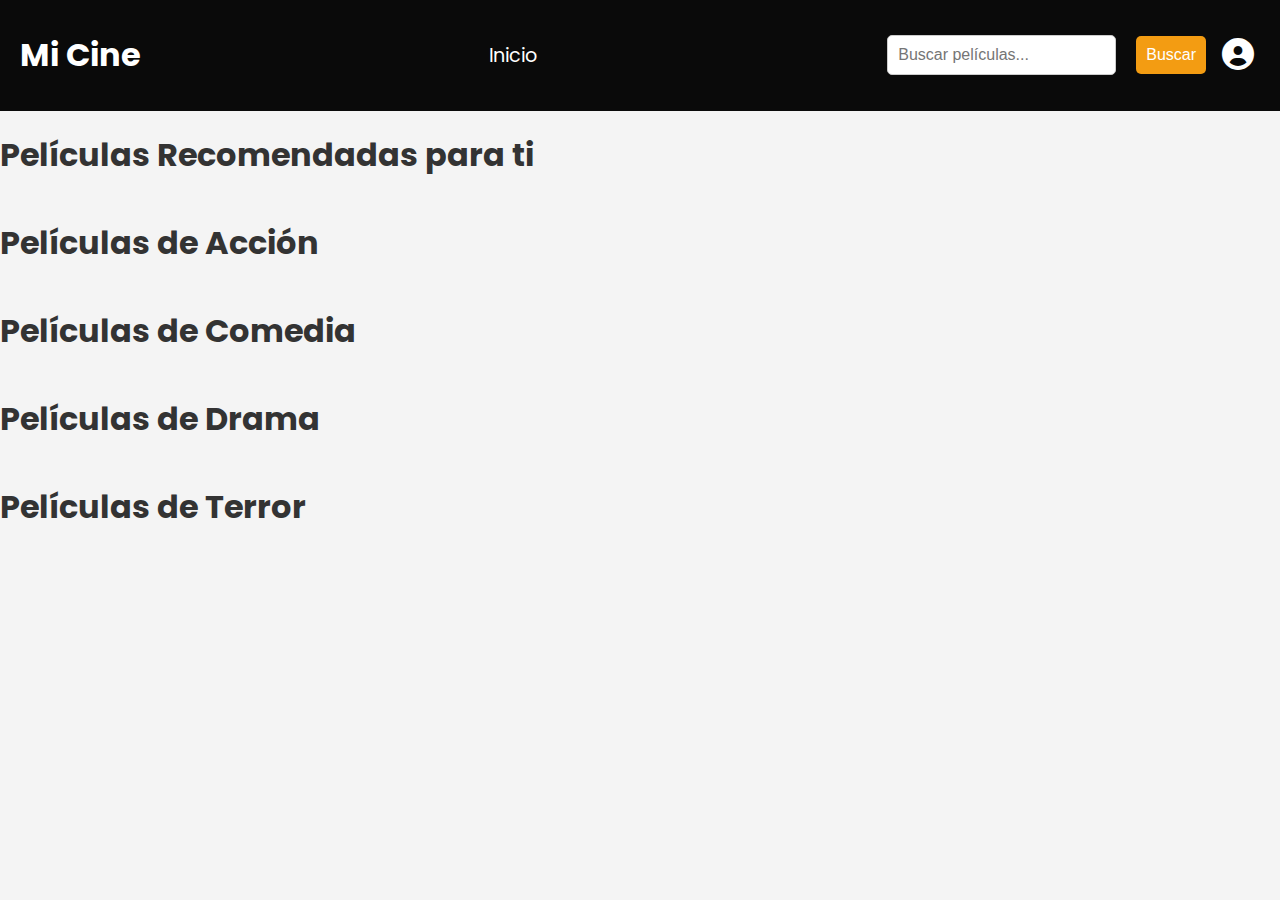
==== commit cc0578b4: "Actualizacion 0.9" ====
--- a/index.html
+++ b/index.html
@@ -37,8 +37,6 @@
     <!-- Menú de navegación -->
     <nav id="navMenu">
       <a href="#inicio">Inicio</a>
-      <a href="#series">Series</a>
-      <a href="#peliculas">Películas</a>
     </nav>
   </div>
   <div class="header-right">
@@ -62,9 +60,7 @@
 <section id="recommendedSection" class="movie-section">
   <h2>Películas Recomendadas para ti</h2>
   <div class="movie-row">
-    <button class="arrow prev">&#8249;</button>
     <div id="recommendedList" class="movies-container"></div>
-    <button class="arrow next">&#8250;</button>
   </div>
 </section>
 
@@ -72,9 +68,7 @@
 <section id="actionSection" class="movie-section">
   <h2>Películas de Acción</h2>
   <div class="movie-row">
-    <button class="arrow prev">&#8249;</button>
     <div id="actionList" class="movies-container"></div>
-    <button class="arrow next">&#8250;</button>
   </div>
 </section>
 
@@ -82,9 +76,7 @@
 <section id="comedySection" class="movie-section">
   <h2>Películas de Comedia</h2>
   <div class="movie-row">
-    <button class="arrow prev">&#8249;</button>
     <div id="comedyList" class="movies-container"></div>
-    <button class="arrow next">&#8250;</button>
   </div>
 </section>
 
@@ -92,9 +84,7 @@
 <section id="dramaSection" class="movie-section">
   <h2>Películas de Drama</h2>
   <div class="movie-row">
-    <button class="arrow prev">&#8249;</button>
     <div id="dramaList" class="movies-container"></div>
-    <button class="arrow next">&#8250;</button>
   </div>
 </section>
 
@@ -102,9 +92,7 @@
 <section id="horrorSection" class="movie-section">
   <h2>Películas de Terror</h2>
   <div class="movie-row">
-    <button class="arrow prev">&#8249;</button>
     <div id="horrorList" class="movies-container"></div>
-    <button class="arrow next">&#8250;</button>
   </div>
 </section>
 
--- a/css/estilos.css
+++ b/css/estilos.css
@@ -170,7 +170,7 @@
 #dramaList,
 #horrorList {
   display: grid;
-  grid-template-columns: repeat(10, 1fr); /* 10 portadas por fila */
+  grid-template-columns: repeat(5, 1fr); /* 5 portadas por fila en pantallas grandes */
   gap: 10px; /* Espacio entre las tarjetas */
   padding: 0 10px; /* Espacio interior horizontal */
 }
@@ -238,37 +238,12 @@
   animation: fadeIn 1s ease-in-out;
 }
 
-/* Contenedor de las películas con flechas de navegación */
+/* Contenedor de las películas sin flechas */
 .movie-row {
   display: flex;
   align-items: center;
   justify-content: center;
   position: relative;
-}
-
-/* Estilo de las flechas */
-.arrow {
-  background-color: transparent;
-  border: none;
-  font-size: 2rem;
-  color: #333;
-  cursor: pointer;
-  transition: color 0.3s ease;
-}
-
-.arrow:hover {
-  color: #f39c12;
-}
-
-/* Flechas de navegación al lado izquierdo y derecho */
-.arrow.prev {
-  position: absolute;
-  left: 10px;
-}
-
-.arrow.next {
-  position: absolute;
-  right: 10px;
 }
 
 /* Responsividad */
@@ -312,4 +287,43 @@
     border-radius: 8px; /* Bordes redondeados */
     box-shadow: 0 4px 8px rgba(0, 0, 0, 0.2);
   }
-}
+
+  /* Películas por fila en pantallas pequeñas */
+  #recommendedList,
+  #actionList,
+  #comedyList,
+  #dramaList,
+  #horrorList {
+    grid-template-columns: repeat(2, 1fr); /* 2 portadas por fila en pantallas pequeñas */
+  }
+}
+
+@media screen and (min-width: 769px) {
+  /* Ajustes para pantallas grandes */
+  #movieModal {
+    display: flex;
+    justify-content: center;
+    align-items: center;
+    position: fixed;
+    top: 0;
+    left: 0;
+    right: 0;
+    bottom: 0;
+    z-index: 1000; /* Asegura que se muestre encima de otros elementos */
+    background-color: rgba(0, 0, 0, 0.7); /* Fondo oscuro semi-transparente */
+  }
+
+  #modalDetails {
+    width: 70%; /* Modal más grande en pantallas grandes */
+    max-width: 800px;
+  }
+
+  /* Ajuste de las películas por fila */
+  #recommendedList,
+  #actionList,
+  #comedyList,
+  #dramaList,
+  #horrorList {
+    grid-template-columns: repeat(5, 1fr); /* 5 películas por fila */
+  }
+}
